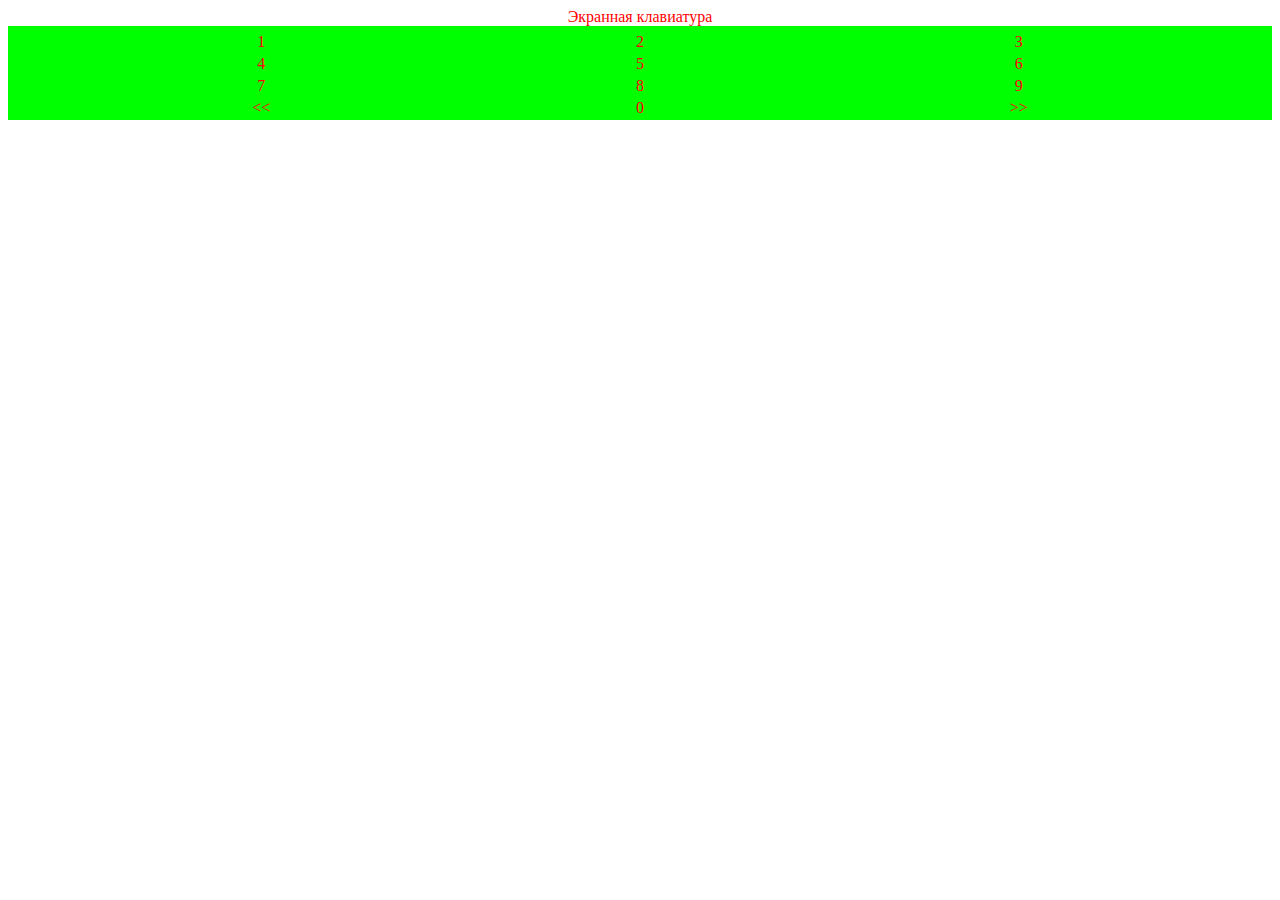
==== index.html @ 8ed06fee "added number input line" ====
<!DOCTYPE html>
<html lang="ru">
  <head>
    <meta charset="utf-8">
    <title>Экранная клавиатура</title>
    <link rel="stylesheet" href="./css/my_style.css">
  </head>
  <body>
    <table id="virtkeyb">
      <caption>Экранная клавиатура</caption>
      <tr>
        <td colspan="3"></td>
      </tr>
      <tr>
        <td name = "bt" data="1">1</td>
        <td name = "bt" data="2">2</td>
        <td name = "bt" data="3">3</td>
      </tr>
      <tr>
        <td name = "bt" data="4">4</td>
        <td name = "bt" data="5">5</td>
        <td name = "bt" data="6">6</td>
      </tr>
      <tr>
        <td name = "bt" data="7">7</td>
        <td name = "bt" data="8">8</td>
        <td name = "bt" data="9">9</td>
      </tr>
      <tr>
        <td name = "bt1" data="<<"><<</td>
        <td name = "bt" data="0">0</td>
        <td name = "bt1" data=">>">>></td>
      </tr>
    </table>
    <script src="./javascript/virtkeyb.js"></script>

  </body>
</html>
---- css/my_style.css ----
table{
	text-align: center;
	background: #00ff00;
	color: #ff0000;
	width: 100%;
}
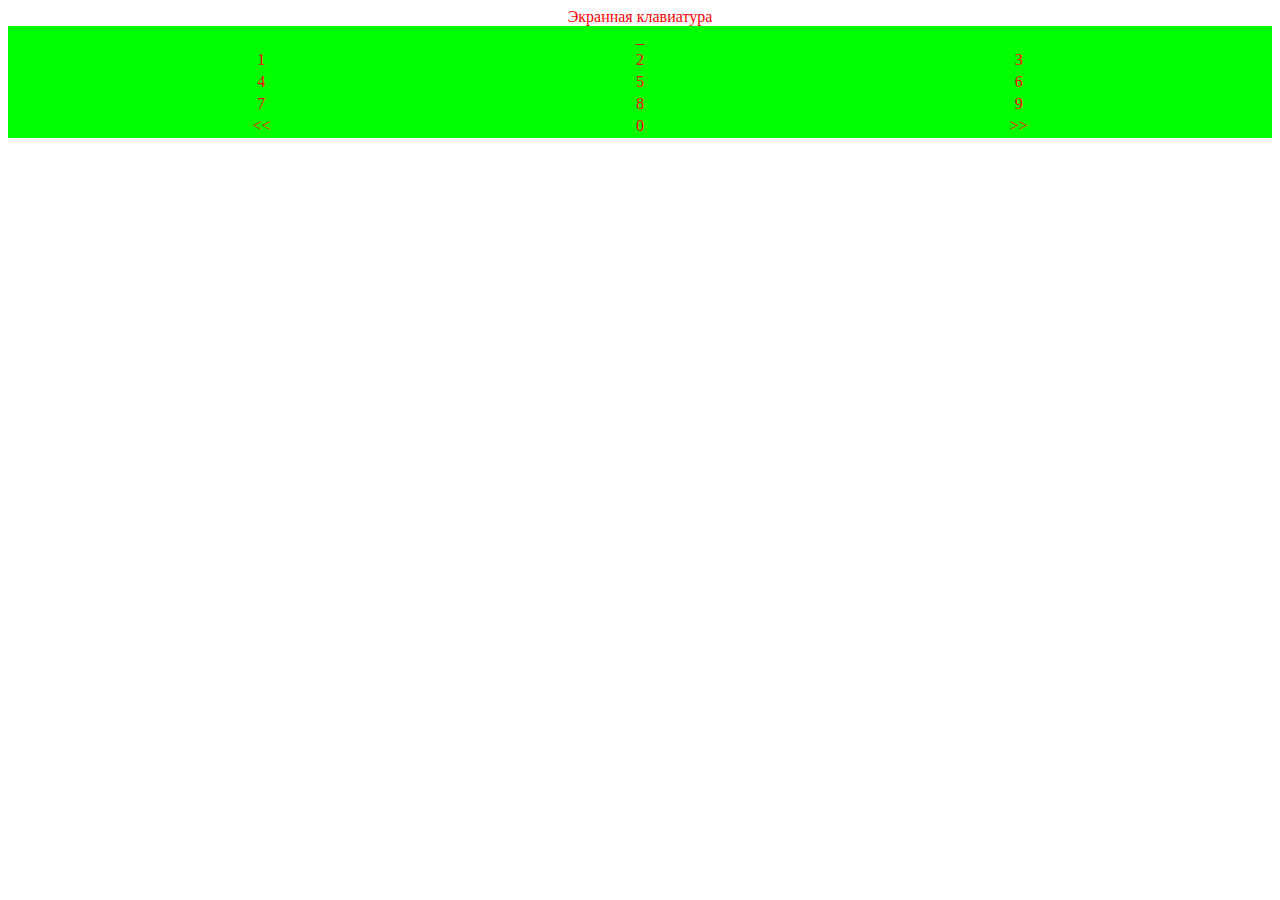
==== commit 3889432a: "Добавлена иконка" ====
--- a/index.html
+++ b/index.html
@@ -9,7 +9,7 @@
     <table id="virtkeyb">
       <caption>Экранная клавиатура</caption>
       <tr>
-        <td colspan="3"></td>
+        <td colspan="3">_</td>
       </tr>
       <tr>
         <td name = "bt" data="1">1</td>
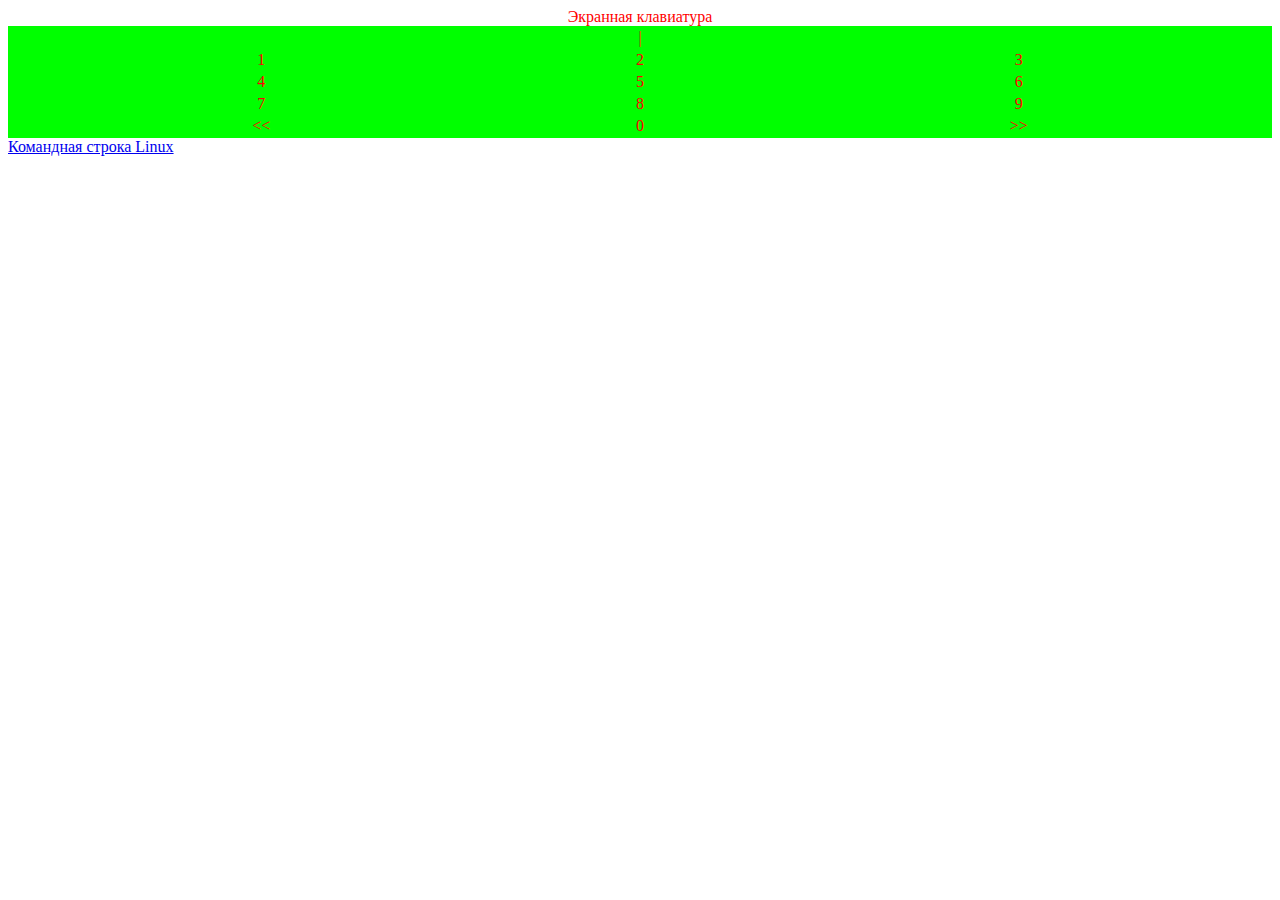
==== commit 4f725345: "14-12-21" ====
--- a/index.html
+++ b/index.html
@@ -6,10 +6,10 @@
     <link rel="stylesheet" href="./css/my_style.css">
   </head>
   <body>
-    <table id="virtkeyb">
+    <table id="mytable">
       <caption>Экранная клавиатура</caption>
       <tr>
-        <td colspan="3">_</td>
+        <td colspan="3">|</td>
       </tr>
       <tr>
         <td name = "bt" data="1">1</td>
@@ -32,6 +32,7 @@
         <td name = "bt1" data=">>">>></td>
       </tr>
     </table>
+    <a href="./files/k_s_l.pdf">Командная строка Linux</a>
     <script src="./javascript/virtkeyb.js"></script>
 
   </body>
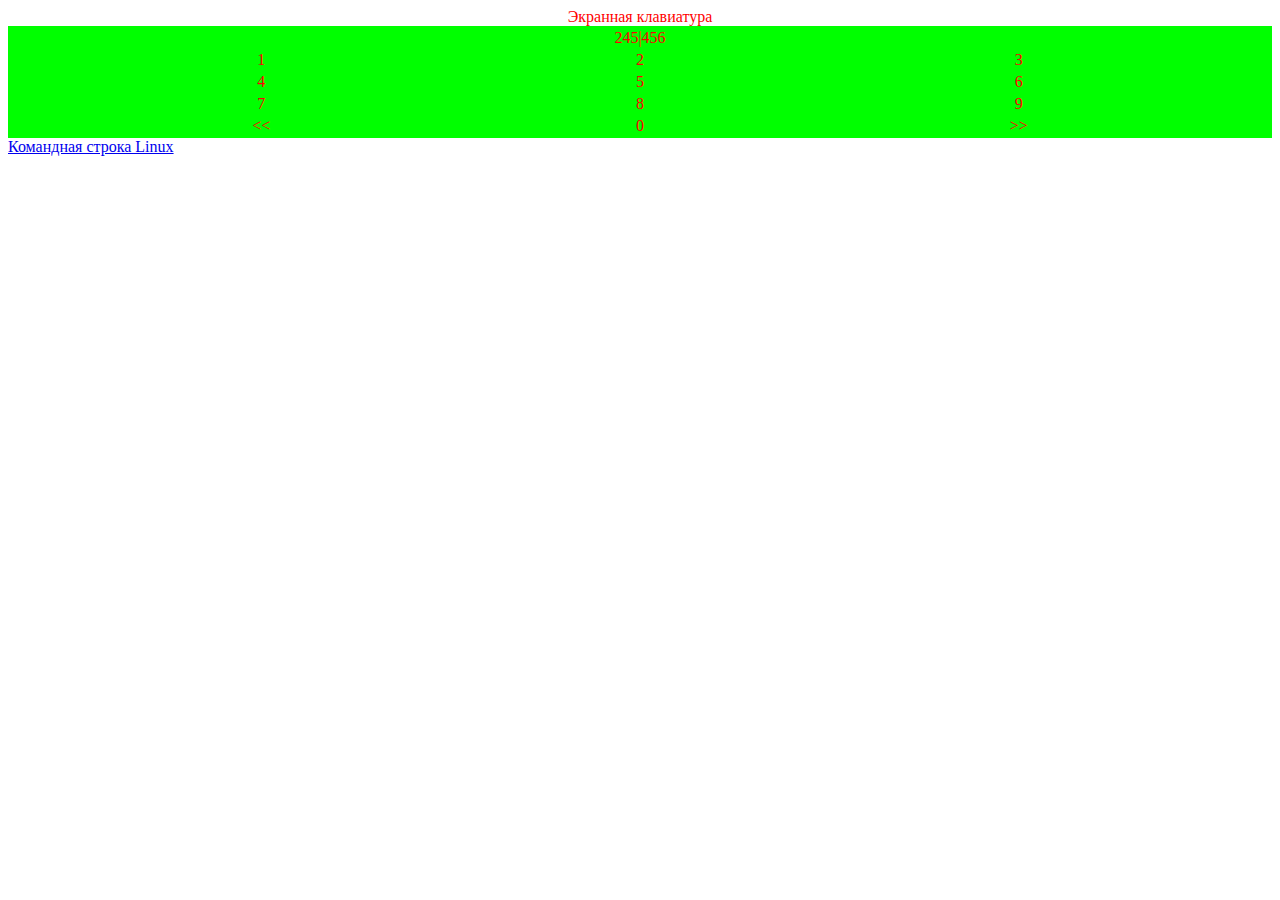
==== commit 2b1e42ad: "15-12-21-1" ====
--- a/index.html
+++ b/index.html
@@ -9,7 +9,7 @@
     <table id="mytable">
       <caption>Экранная клавиатура</caption>
       <tr>
-        <td colspan="3">|</td>
+        <td colspan="3">245|456</td>
       </tr>
       <tr>
         <td name = "bt" data="1">1</td>
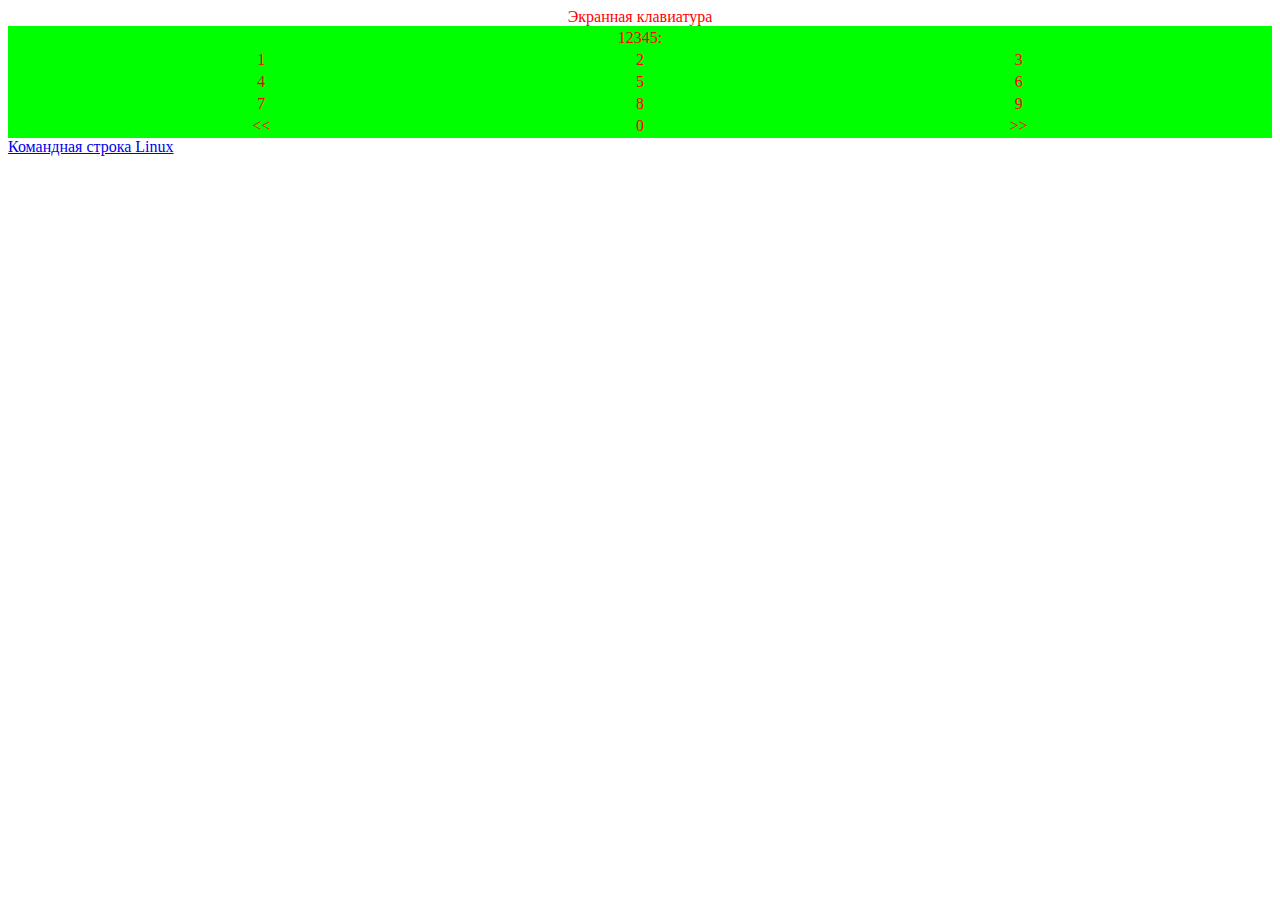
==== commit 2ddb1db8: "Реализовано перемещение по строке ввода" ====
--- a/index.html
+++ b/index.html
@@ -33,7 +33,7 @@
       </tr>
     </table>
     <a href="./files/k_s_l.pdf">Командная строка Linux</a>
-    <script src="./javascript/virtkeyb.js"></script>
+    <script src="./javascript/newvirtkeyb.js"></script>
 
   </body>
 </html>	
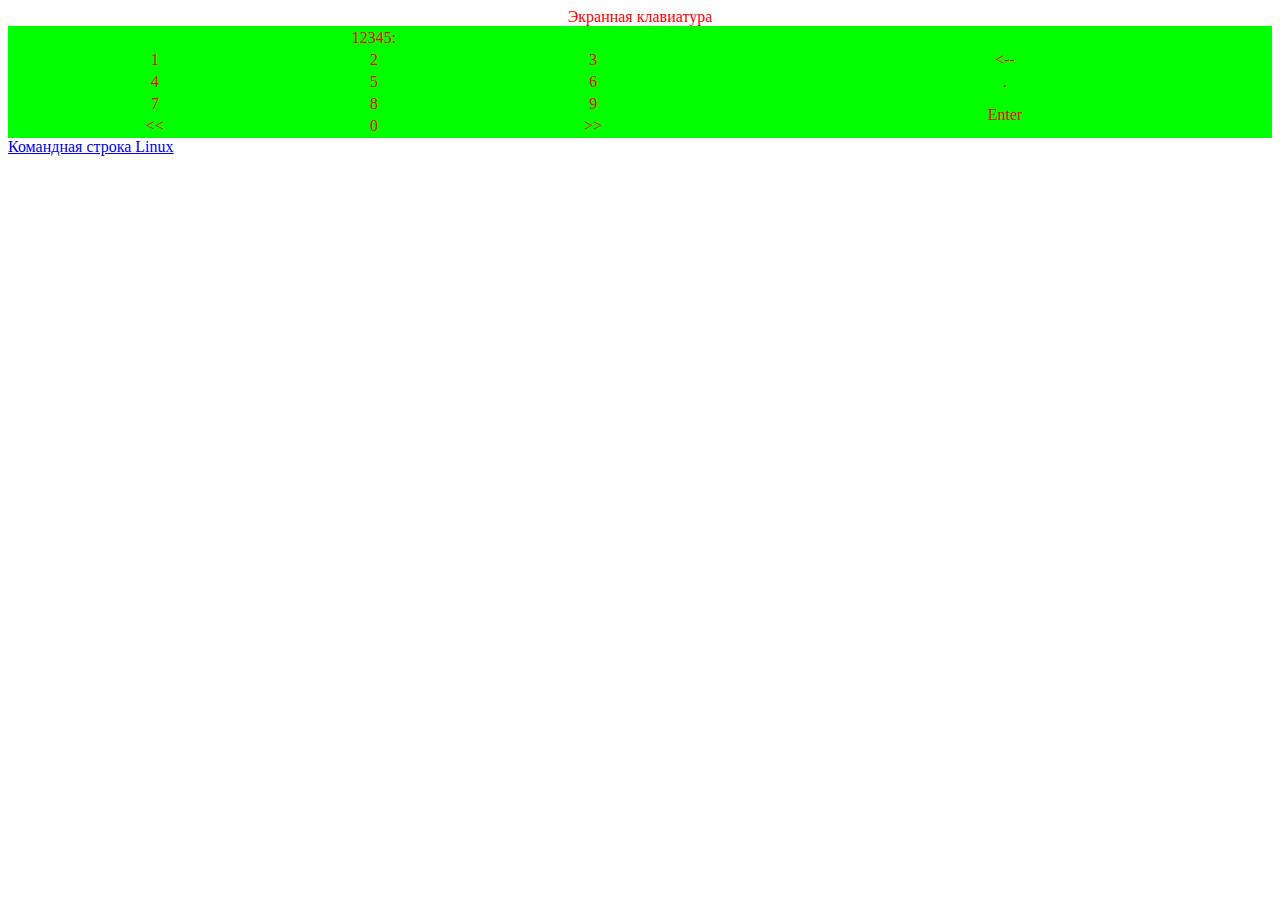
==== commit 2af56aac: "Добавлены кнопки управления строкой" ====
--- a/index.html
+++ b/index.html
@@ -15,16 +15,19 @@
         <td name = "bt" data="1">1</td>
         <td name = "bt" data="2">2</td>
         <td name = "bt" data="3">3</td>
+        <td name = "bt" data="del"><--</td>
       </tr>
       <tr>
         <td name = "bt" data="4">4</td>
         <td name = "bt" data="5">5</td>
         <td name = "bt" data="6">6</td>
+        <td name = "bt" data=".">.</td>
       </tr>
       <tr>
         <td name = "bt" data="7">7</td>
         <td name = "bt" data="8">8</td>
         <td name = "bt" data="9">9</td>
+        <td rowspan="2" name = "bt" data="Enter">Enter</td>
       </tr>
       <tr>
         <td name = "bt1" data="<<"><<</td>
